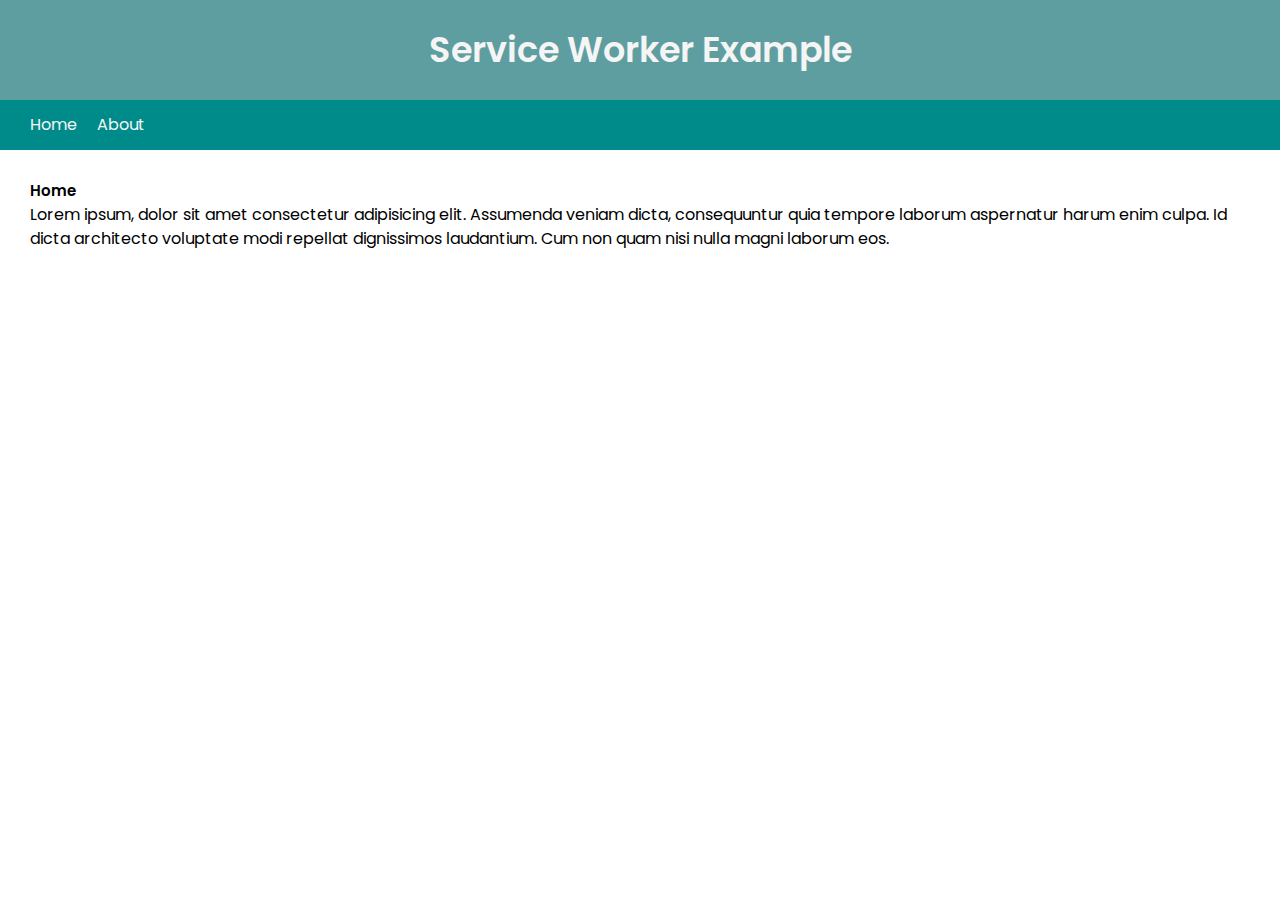
==== index.html @ 88d34386 "added basic pages to practice working with service workers" ====
<!DOCTYPE html>
<html lang="en">
	<head>
		<meta charset="UTF-8" />
		<meta http-equiv="X-UA-Compatible" content="IE=edge" />
		<meta name="viewport" content="width=device-width, initial-scale=1.0" />
		<title>Homepage</title>
		<link rel="stylesheet" href="./style.css" />
	</head>
	<body>
		<header>
			<h1>Service Worker Example</h1>
		</header>
		<nav>
			<a href="index.html">Home</a>
			<a href="about.html">About</a>
		</nav>
		<main>
			<h2>Home</h2>
			<p>
				Lorem ipsum, dolor sit amet consectetur adipisicing elit. Assumenda
				veniam dicta, consequuntur quia tempore laborum aspernatur harum enim
				culpa. Id dicta architecto voluptate modi repellat dignissimos
				laudantium. Cum non quam nisi nulla magni laborum eos.
			</p>
		</main>
	</body>
</html>
---- style.css ----
@import url("https://fonts.googleapis.com/css2?family=Poppins:ital,wght@0,100;0,200;0,300;0,400;0,500;0,600;0,700;0,800;0,900;1,100;1,200;1,300;1,400;1,500;1,600;1,700;1,800;1,900&display=swap");
/* Box sizing rules and reset*/
*,
*::before,
*::after {
	box-sizing: inherit;
	margin: 0;
	padding: 0;
	border: 0;
}

/* Remove list styles on ul, ol elements with a list role, which suggests default styling will be removed */
ul[role="list"],
ol[role="list"],
li {
	list-style: none;
}

/* Set core root defaults */
html:focus-within {
	scroll-behavior: smooth;
}

html {
	font-family: "Poppins", sans-serif;
	/* resetting font size to 10px makes rem math much easier*/
	font-size: 10px;
	box-sizing: border-box;
}
/*Set secting heading font*/
h1,
h2,
h3,
h4,
h5,
h6 {
	font-weight: 600;
}
/* Set core body defaults */
body {
	min-height: 100vh;
	text-rendering: optimizeSpeed;
	line-height: 1.5;
}
P,
li {
	font-size: 1.6rem;
}
/* A elements that don't have a class get default styles */
a:not([class]) {
	text-decoration-skip-ink: auto;
}
a {
	text-decoration: none;
}

/* Make images easier to work with */
img,
picture {
	max-width: 100%;
	display: block;
}

/* Inherit fonts for inputs and buttons */
input,
button,
textarea,
select {
	font: inherit;
}

/* Remove all animations, transitions and smooth scroll for people that prefer not to see them */
@media (prefers-reduced-motion: reduce) {
	html:focus-within {
		scroll-behavior: auto;
	}
}
/* ########## END GLOBAL ########## */

header {
	width: 100vw;
	height: 100px;
	background-color: cadetblue;
	color: whitesmoke;
	display: flex;
	align-items: center;
	justify-content: center;
}

h1 {
	font-size: clamp(2.1rem, 1.75rem + 2vw, 3.5rem);
}
nav {
	width: 100vw;
	height: 50px;
	background-color: darkcyan;
	display: flex;
	align-items: center;
	justify-content: flex-start;
	padding-left: 3rem;
}
nav a {
	font-size: 1.6rem;
	color: whitesmoke;
}

nav a:not(nav a:last-of-type) {
	margin-right: 2rem;
}

main{
    padding: 3rem;
}
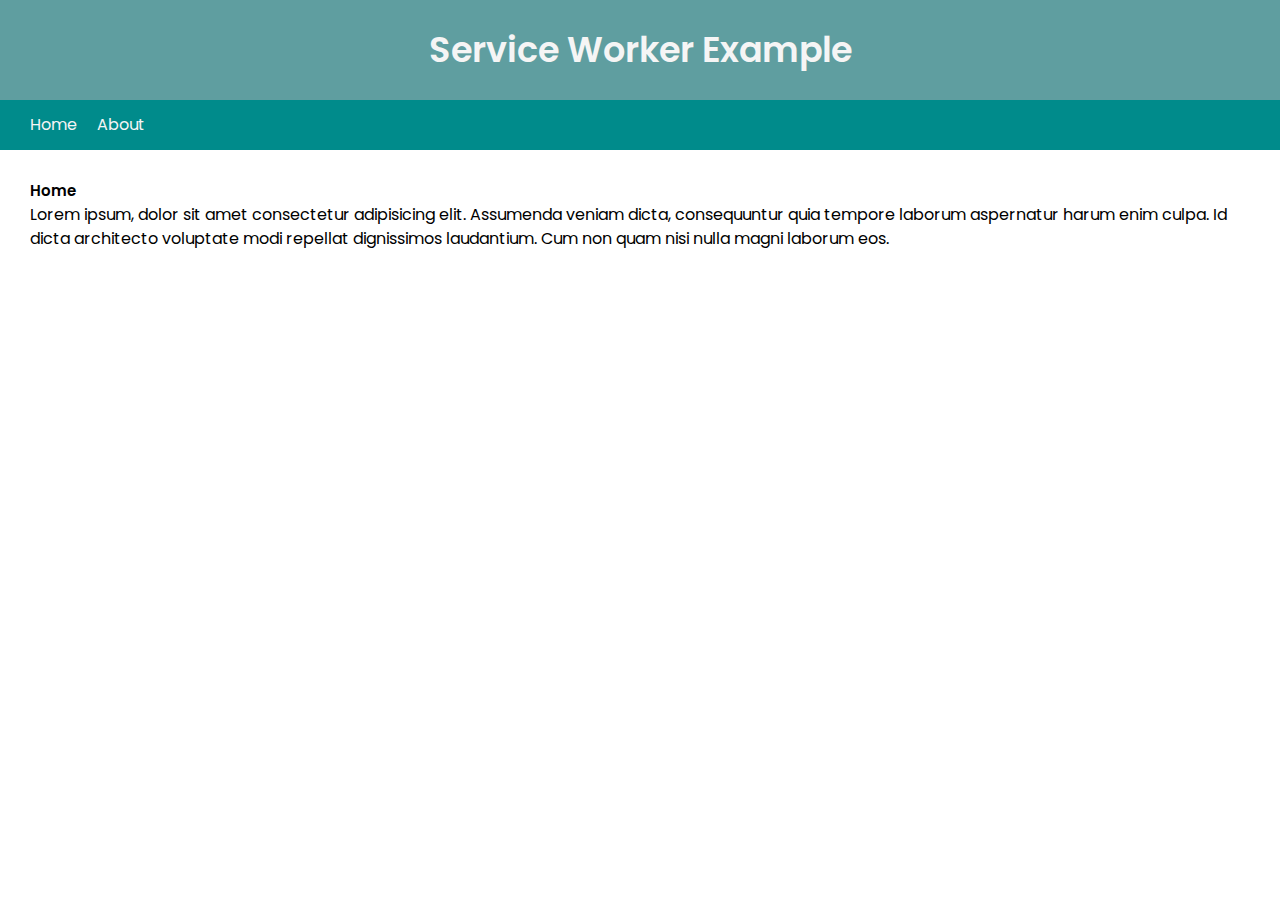
==== commit 68f4d27f: "added service worker,and cached pages" ====
--- a/index.html
+++ b/index.html
@@ -6,13 +6,14 @@
 		<meta name="viewport" content="width=device-width, initial-scale=1.0" />
 		<title>Homepage</title>
 		<link rel="stylesheet" href="./style.css" />
+		<script src="./app.js" defer></script>
 	</head>
 	<body>
 		<header>
 			<h1>Service Worker Example</h1>
 		</header>
 		<nav>
-			<a href="index.html">Home</a>
+			<a href="/">Home</a>
 			<a href="about.html">About</a>
 		</nav>
 		<main>
